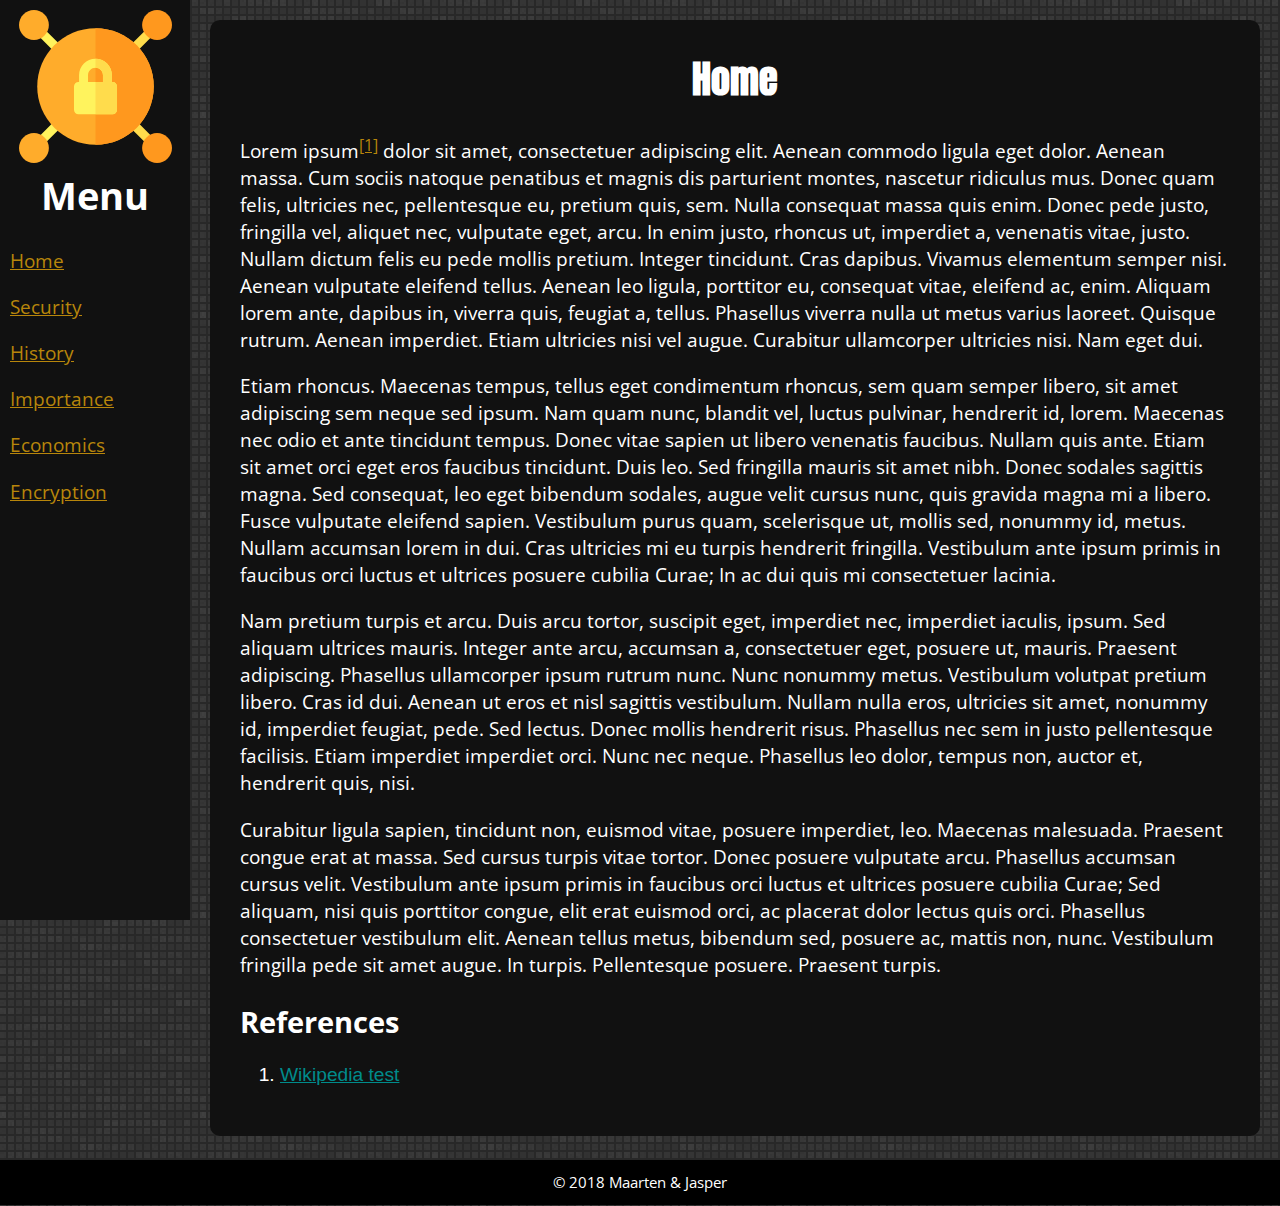
==== index.html @ 2bb78215 "Smaller titles for History, menu item name fix in index" ====
<!DOCTYPE html>
<html xmlns="http://www.w3.org/1999/xhtml" xml:lang="en">
    <head>
        <title>IT Security - Home</title>
        
        <meta charset="utf-8">
        <meta name="description" content="TODO">
        <meta name="keywords" content="security, SQL injection, XSS, cross-site scripting, security statistics, 
                                       encryption, history security, importance security, RSA, DDOS, 
                                       DDOS-attacks, exploits, hacking, encryption key">
        <meta name="author" content="Jasper, Maarten">
        <meta name="viewport" content="width=device-width, initial-scale=1.0">

        <link rel="stylesheet" type="text/css" href="css/style.css">
    </head>
    <body>
        <div id="wrapper">
            <aside>
                <header>
                    <img id="logo" src="img/logo.svg" alt="Security Logo">
                    <h1>Menu</h1>
                </header>
                <nav id="menu">
                    <p><a href="index.html">Home</a></p>
                    <p><a href="pages/security.html">Security</a></p>
                    <p><a href="pages/history.html">History</a></p>
                    <p><a href="pages/importance.html">Importance</a></p>
                    <p><a href="pages/economics.html">Economics</a></p>
                    <p><a href="pages/encryption.html">Encryption</a></p>
                </nav>
            </aside>
            <main>
                <article id="mainArticle">
                    <header>
                        <h1 id="articleTitle">Home</h1>
                    </header>
                    <section>
                        <p>Lorem ipsum<sup><a href="#cite1">[1]</a></sup> dolor sit amet, consectetuer adipiscing elit. Aenean commodo ligula eget dolor. Aenean massa. Cum sociis natoque penatibus et magnis dis parturient montes, nascetur ridiculus mus. Donec quam felis, ultricies nec, pellentesque eu, pretium quis, sem. Nulla consequat massa quis enim. Donec pede justo, fringilla vel, aliquet nec, vulputate eget, arcu. In enim justo, rhoncus ut, imperdiet a, venenatis vitae, justo. Nullam dictum felis eu pede mollis pretium. Integer tincidunt. Cras dapibus. Vivamus elementum semper nisi. Aenean vulputate eleifend tellus. Aenean leo ligula, porttitor eu, consequat vitae, eleifend ac, enim. Aliquam lorem ante, dapibus in, viverra quis, feugiat a, tellus. Phasellus viverra nulla ut metus varius laoreet. Quisque rutrum. Aenean imperdiet. Etiam ultricies nisi vel augue. Curabitur ullamcorper ultricies nisi. Nam eget dui.</p>
                        <p>Etiam rhoncus. Maecenas tempus, tellus eget condimentum rhoncus, sem quam semper libero, sit amet adipiscing sem neque sed ipsum. Nam quam nunc, blandit vel, luctus pulvinar, hendrerit id, lorem. Maecenas nec odio et ante tincidunt tempus. Donec vitae sapien ut libero venenatis faucibus. Nullam quis ante. Etiam sit amet orci eget eros faucibus tincidunt. Duis leo. Sed fringilla mauris sit amet nibh. Donec sodales sagittis magna. Sed consequat, leo eget bibendum sodales, augue velit cursus nunc, quis gravida magna mi a libero. Fusce vulputate eleifend sapien. Vestibulum purus quam, scelerisque ut, mollis sed, nonummy id, metus. Nullam accumsan lorem in dui. Cras ultricies mi eu turpis hendrerit fringilla. Vestibulum ante ipsum primis in faucibus orci luctus et ultrices posuere cubilia Curae; In ac dui quis mi consectetuer lacinia.</p>
                        <p>Nam pretium turpis et arcu. Duis arcu tortor, suscipit eget, imperdiet nec, imperdiet iaculis, ipsum. Sed aliquam ultrices mauris. Integer ante arcu, accumsan a, consectetuer eget, posuere ut, mauris. Praesent adipiscing. Phasellus ullamcorper ipsum rutrum nunc. Nunc nonummy metus. Vestibulum volutpat pretium libero. Cras id dui. Aenean ut eros et nisl sagittis vestibulum. Nullam nulla eros, ultricies sit amet, nonummy id, imperdiet feugiat, pede. Sed lectus. Donec mollis hendrerit risus. Phasellus nec sem in justo pellentesque facilisis. Etiam imperdiet imperdiet orci. Nunc nec neque. Phasellus leo dolor, tempus non, auctor et, hendrerit quis, nisi.</p>
                        <p>Curabitur ligula sapien, tincidunt non, euismod vitae, posuere imperdiet, leo. Maecenas malesuada. Praesent congue erat at massa. Sed cursus turpis vitae tortor. Donec posuere vulputate arcu. Phasellus accumsan cursus velit. Vestibulum ante ipsum primis in faucibus orci luctus et ultrices posuere cubilia Curae; Sed aliquam, nisi quis porttitor congue, elit erat euismod orci, ac placerat dolor lectus quis orci. Phasellus consectetuer vestibulum elit. Aenean tellus metus, bibendum sed, posuere ac, mattis non, nunc. Vestibulum fringilla pede sit amet augue. In turpis. Pellentesque posuere. Praesent turpis.</p>
                    </section>
                    <section>
                        <h2>References</h2>
                        <ol>
                            <li id="cite1"><a class="externalLink" rel="nofollow" href="https://www.wikipedia.org/" target="_blank">Wikipedia test</a></li>
                        </ol>
                    </section>
                </article>
            </main>
        </div>
        <footer>
            <p>&copy; 2018 Maarten & Jasper</p>
        </footer>
    </body>
</html>
---- css/style.css ----
@import url('https://fonts.googleapis.com/css?family=Anton');
@import url('https://fonts.googleapis.com/css?family=Open+Sans:400,700,800i');

body {
    margin: 0;
    color: white;
    background-color: #222222; 
    background-image: url('../img/back.png');
    background-repeat: repeat;
    min-height: 100vh;
    font-size: 1.2em;
    font-family: 'Open Sans';
}

#wrapper {
    display: flex;
    height: 100%;
    min-height: 100vh;
}

a {
    color: darkgoldenrod;
}

a:hover {
    color: rgb(114, 84, 7);
}

.externalLink {
    color: darkcyan;
}

.externalLink:hover {
    color: rgb(1, 87, 87);
}

h1 {
    font-size: 2em;
    margin-top: 0;
    text-align: center;
}

#articleTitle{
    font-family: 'Anton', sans-serif;
}

h3 {
    font-size: 1.5em;
    margin: 1em 0 0;
}

footer {
    background-color: black;
    text-align: center;
    width: 100%;
    line-height: 45px;
    margin-top: -61px;
    height: 45px;
    font-size: 0.8em;
}

article, aside {
    background-color: #111111;
    z-index: 1;
}

aside {
    padding: 10px;
    position: fixed;
    height: 100%;
    width: 170px;
}

main {
    width: 100%;
    margin-bottom: 50px;
    margin-left: 190px;
}

article {
    padding: 30px;
    margin: 20px;
    border-radius: 10px;
}

#menu {
    background-color: #111111;
}

#logo {
    margin-left: 5%;
    width: 90%;
}

.floatRight{
    float: right;
    margin-left: 10pt;
}

.floatLeft{
    float: left;
    margin-right: 10pt;
}

.youTubeVideo{
    width: 560px;
    height: 315px;
    border: 0;
}

section ol{
    font-family: 'Arial', sans-serif;
}

/* For page Encryption */
#endToEndEncryption{
    min-height: 315px;
}

#publicKeyEncryption{
    min-height: 300pt;
}

#publicKeyImage{
    height: 300pt;
}
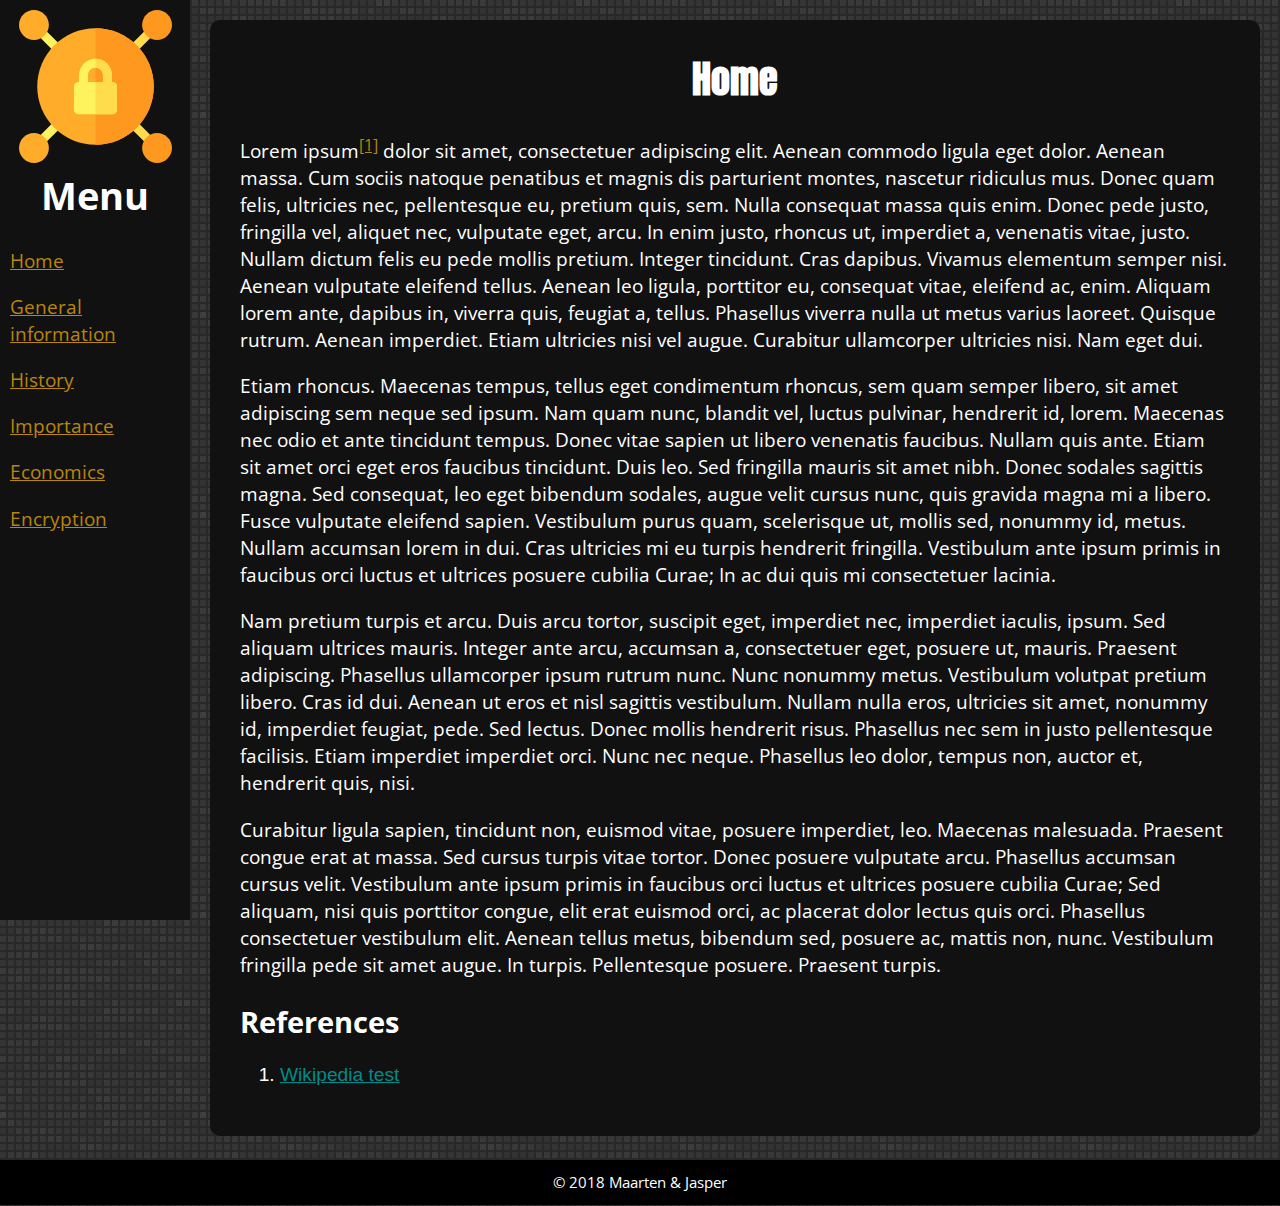
==== commit ae569460: "changed importance" ====
--- a/index.html
+++ b/index.html
@@ -22,7 +22,7 @@
                 </header>
                 <nav id="menu">
                     <p><a href="index.html">Home</a></p>
-                    <p><a href="pages/security.html">Security</a></p>
+                    <p><a href="pages/security.html">General information</a></p>
                     <p><a href="pages/history.html">History</a></p>
                     <p><a href="pages/importance.html">Importance</a></p>
                     <p><a href="pages/economics.html">Economics</a></p>
@@ -31,9 +31,7 @@
             </aside>
             <main>
                 <article id="mainArticle">
-                    <header>
-                        <h1 id="articleTitle">Home</h1>
-                    </header>
+                    <h1 id="articleTitle">Home</h1>
                     <section>
                         <p>Lorem ipsum<sup><a href="#cite1">[1]</a></sup> dolor sit amet, consectetuer adipiscing elit. Aenean commodo ligula eget dolor. Aenean massa. Cum sociis natoque penatibus et magnis dis parturient montes, nascetur ridiculus mus. Donec quam felis, ultricies nec, pellentesque eu, pretium quis, sem. Nulla consequat massa quis enim. Donec pede justo, fringilla vel, aliquet nec, vulputate eget, arcu. In enim justo, rhoncus ut, imperdiet a, venenatis vitae, justo. Nullam dictum felis eu pede mollis pretium. Integer tincidunt. Cras dapibus. Vivamus elementum semper nisi. Aenean vulputate eleifend tellus. Aenean leo ligula, porttitor eu, consequat vitae, eleifend ac, enim. Aliquam lorem ante, dapibus in, viverra quis, feugiat a, tellus. Phasellus viverra nulla ut metus varius laoreet. Quisque rutrum. Aenean imperdiet. Etiam ultricies nisi vel augue. Curabitur ullamcorper ultricies nisi. Nam eget dui.</p>
                         <p>Etiam rhoncus. Maecenas tempus, tellus eget condimentum rhoncus, sem quam semper libero, sit amet adipiscing sem neque sed ipsum. Nam quam nunc, blandit vel, luctus pulvinar, hendrerit id, lorem. Maecenas nec odio et ante tincidunt tempus. Donec vitae sapien ut libero venenatis faucibus. Nullam quis ante. Etiam sit amet orci eget eros faucibus tincidunt. Duis leo. Sed fringilla mauris sit amet nibh. Donec sodales sagittis magna. Sed consequat, leo eget bibendum sodales, augue velit cursus nunc, quis gravida magna mi a libero. Fusce vulputate eleifend sapien. Vestibulum purus quam, scelerisque ut, mollis sed, nonummy id, metus. Nullam accumsan lorem in dui. Cras ultricies mi eu turpis hendrerit fringilla. Vestibulum ante ipsum primis in faucibus orci luctus et ultrices posuere cubilia Curae; In ac dui quis mi consectetuer lacinia.</p>
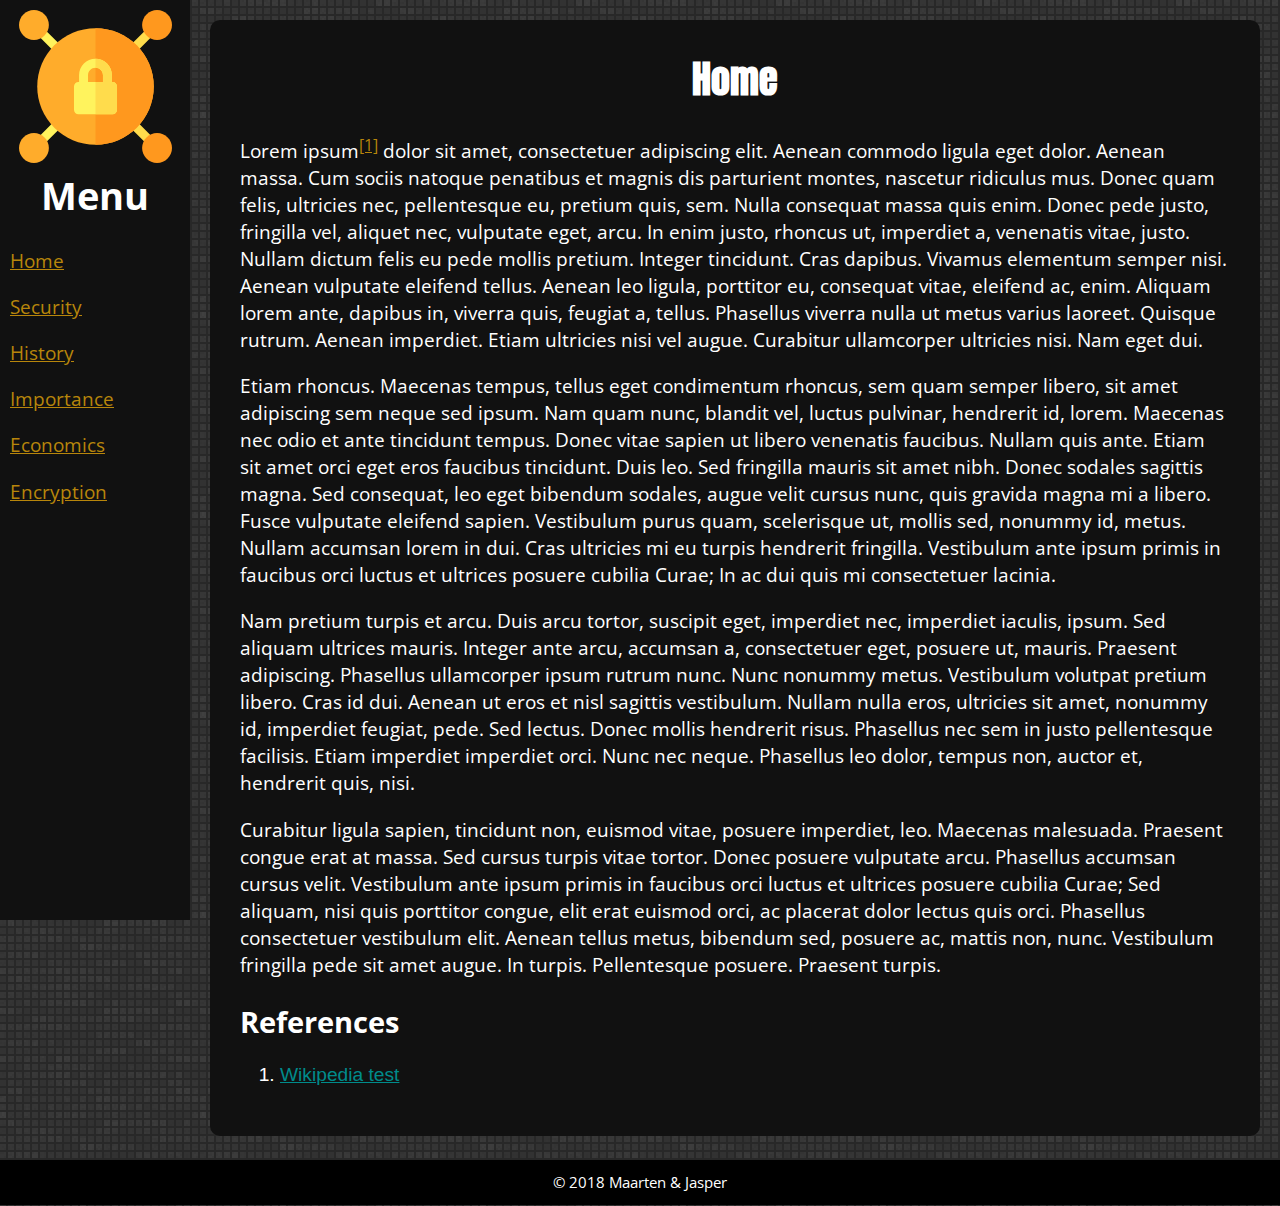
==== commit 6d126f72: "Merge branch 'master' of https://github.com/MrJPGames/WebTechnology-Assignment-1" ====
--- a/index.html
+++ b/index.html
@@ -22,7 +22,7 @@
                 </header>
                 <nav id="menu">
                     <p><a href="index.html">Home</a></p>
-                    <p><a href="pages/security.html">General information</a></p>
+                    <p><a href="pages/security.html">Security</a></p>
                     <p><a href="pages/history.html">History</a></p>
                     <p><a href="pages/importance.html">Importance</a></p>
                     <p><a href="pages/economics.html">Economics</a></p>
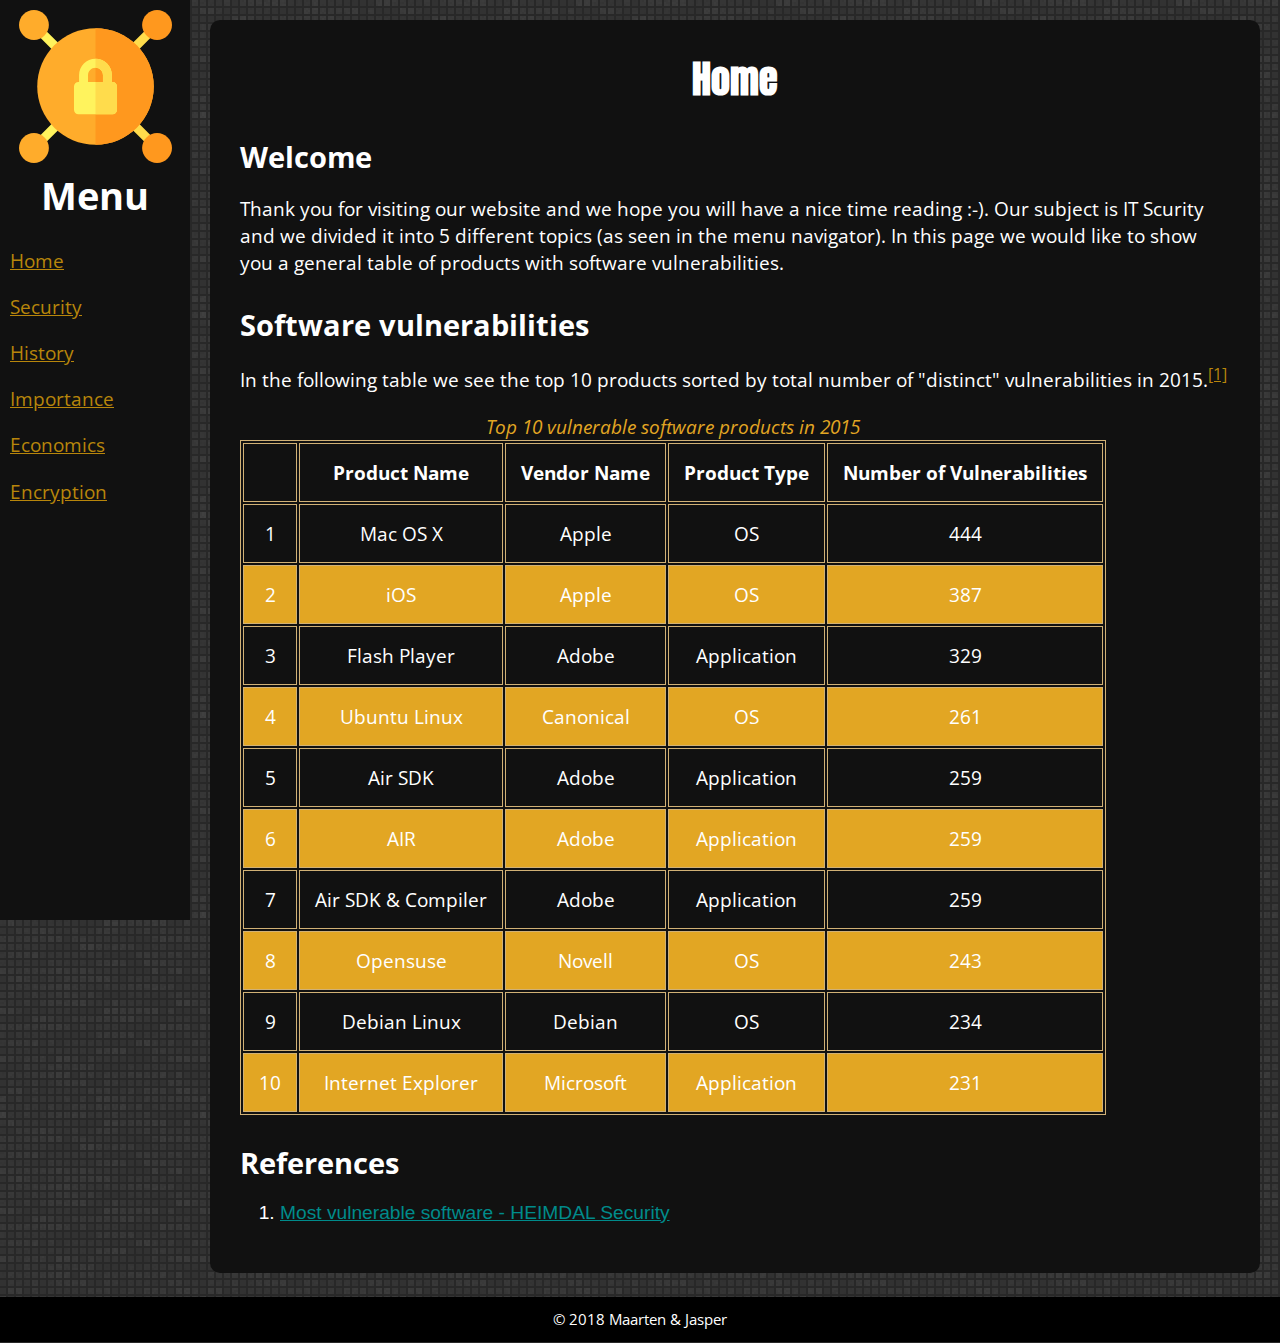
==== commit 31fc6026: "Place index correctly again, fix floatright->floatRight in economics" ====
--- a/index.html
+++ b/index.html
@@ -1,5 +1,5 @@
 <!DOCTYPE html>
-<html xmlns="http://www.w3.org/1999/xhtml" xml:lang="en">
+<html lang="en">
     <head>
         <title>IT Security - Home</title>
         
@@ -11,37 +11,132 @@
         <meta name="author" content="Jasper, Maarten">
         <meta name="viewport" content="width=device-width, initial-scale=1.0">
 
-        <link rel="stylesheet" type="text/css" href="css/style.css">
+        <link rel="stylesheet" type="text/css" href="../css/style.css">
     </head>
     <body>
         <div id="wrapper">
             <aside>
                 <header>
-                    <img id="logo" src="img/logo.svg" alt="Security Logo">
+                    <img id="logo" src="../img/logo.svg" alt="Security Logo">
                     <h1>Menu</h1>
                 </header>
                 <nav id="menu">
                     <p><a href="index.html">Home</a></p>
-                    <p><a href="pages/security.html">Security</a></p>
-                    <p><a href="pages/history.html">History</a></p>
-                    <p><a href="pages/importance.html">Importance</a></p>
-                    <p><a href="pages/economics.html">Economics</a></p>
-                    <p><a href="pages/encryption.html">Encryption</a></p>
+                    <p><a href="security.html">Security</a></p>
+                    <p><a href="history.html">History</a></p>
+                    <p><a href="importance.html">Importance</a></p>
+                    <p><a href="economics.html">Economics</a></p>
+                    <p><a href="encryption.html">Encryption</a></p>
                 </nav>
             </aside>
             <main>
                 <article id="mainArticle">
                     <h1 id="articleTitle">Home</h1>
                     <section>
-                        <p>Lorem ipsum<sup><a href="#cite1">[1]</a></sup> dolor sit amet, consectetuer adipiscing elit. Aenean commodo ligula eget dolor. Aenean massa. Cum sociis natoque penatibus et magnis dis parturient montes, nascetur ridiculus mus. Donec quam felis, ultricies nec, pellentesque eu, pretium quis, sem. Nulla consequat massa quis enim. Donec pede justo, fringilla vel, aliquet nec, vulputate eget, arcu. In enim justo, rhoncus ut, imperdiet a, venenatis vitae, justo. Nullam dictum felis eu pede mollis pretium. Integer tincidunt. Cras dapibus. Vivamus elementum semper nisi. Aenean vulputate eleifend tellus. Aenean leo ligula, porttitor eu, consequat vitae, eleifend ac, enim. Aliquam lorem ante, dapibus in, viverra quis, feugiat a, tellus. Phasellus viverra nulla ut metus varius laoreet. Quisque rutrum. Aenean imperdiet. Etiam ultricies nisi vel augue. Curabitur ullamcorper ultricies nisi. Nam eget dui.</p>
-                        <p>Etiam rhoncus. Maecenas tempus, tellus eget condimentum rhoncus, sem quam semper libero, sit amet adipiscing sem neque sed ipsum. Nam quam nunc, blandit vel, luctus pulvinar, hendrerit id, lorem. Maecenas nec odio et ante tincidunt tempus. Donec vitae sapien ut libero venenatis faucibus. Nullam quis ante. Etiam sit amet orci eget eros faucibus tincidunt. Duis leo. Sed fringilla mauris sit amet nibh. Donec sodales sagittis magna. Sed consequat, leo eget bibendum sodales, augue velit cursus nunc, quis gravida magna mi a libero. Fusce vulputate eleifend sapien. Vestibulum purus quam, scelerisque ut, mollis sed, nonummy id, metus. Nullam accumsan lorem in dui. Cras ultricies mi eu turpis hendrerit fringilla. Vestibulum ante ipsum primis in faucibus orci luctus et ultrices posuere cubilia Curae; In ac dui quis mi consectetuer lacinia.</p>
-                        <p>Nam pretium turpis et arcu. Duis arcu tortor, suscipit eget, imperdiet nec, imperdiet iaculis, ipsum. Sed aliquam ultrices mauris. Integer ante arcu, accumsan a, consectetuer eget, posuere ut, mauris. Praesent adipiscing. Phasellus ullamcorper ipsum rutrum nunc. Nunc nonummy metus. Vestibulum volutpat pretium libero. Cras id dui. Aenean ut eros et nisl sagittis vestibulum. Nullam nulla eros, ultricies sit amet, nonummy id, imperdiet feugiat, pede. Sed lectus. Donec mollis hendrerit risus. Phasellus nec sem in justo pellentesque facilisis. Etiam imperdiet imperdiet orci. Nunc nec neque. Phasellus leo dolor, tempus non, auctor et, hendrerit quis, nisi.</p>
-                        <p>Curabitur ligula sapien, tincidunt non, euismod vitae, posuere imperdiet, leo. Maecenas malesuada. Praesent congue erat at massa. Sed cursus turpis vitae tortor. Donec posuere vulputate arcu. Phasellus accumsan cursus velit. Vestibulum ante ipsum primis in faucibus orci luctus et ultrices posuere cubilia Curae; Sed aliquam, nisi quis porttitor congue, elit erat euismod orci, ac placerat dolor lectus quis orci. Phasellus consectetuer vestibulum elit. Aenean tellus metus, bibendum sed, posuere ac, mattis non, nunc. Vestibulum fringilla pede sit amet augue. In turpis. Pellentesque posuere. Praesent turpis.</p>
+                        <h3>Welcome</h3>
+                        <p>
+                            Thank you for visiting our website and we hope you will have a nice time reading :-).
+                            Our subject is IT Scurity and we divided it into 5 different topics (as seen in the menu navigator).
+                            In this page we would like to show you a general table of products with software vulnerabilities.   
+                        </p>
                     </section>
                     <section>
-                        <h2>References</h2>
+                        <h3>Software vulnerabilities</h3>
+                        <p>
+                            In the following table we see the top 10 products sorted by total number of "distinct" vulnerabilities in 2015.<sup><a href="#cite1">[1]</a></sup>
+                        </p>
+                        <table>
+                            <caption>Top 10 vulnerable software products in 2015</caption>
+                            <thead>
+                                <tr>
+                                    <th>&nbsp;</th>
+                                    <th>Product Name</th>
+                                    <th>Vendor Name</th>
+                                    <th>Product Type</th>
+                                    <th>Number of Vulnerabilities</th>
+                                </tr>
+                            </thead>
+                            <tfoot>
+                                <tr>
+                                    <td>10</td>
+                                    <td>Internet Explorer</td>
+                                    <td>Microsoft</td>
+                                    <td>Application</td>
+                                    <td>231</td>
+                                </tr>
+                            </tfoot>
+                            <tbody>
+                                <tr>
+                                    <td>1</td>
+                                    <td>Mac OS X</td>
+                                    <td>Apple</td>
+                                    <td>OS</td>
+                                    <td>444</td>
+                                </tr>
+                                <tr>
+                                    <td>2</td>
+                                    <td>iOS</td>
+                                    <td>Apple</td>
+                                    <td>OS</td>
+                                    <td>387</td>
+                                </tr>
+                                <tr>
+                                    <td>3</td>
+                                    <td>Flash Player</td>
+                                    <td>Adobe</td>
+                                    <td>Application</td>
+                                    <td>329</td>
+                                </tr>
+                                <tr>
+                                    <td>4</td>
+                                    <td>Ubuntu Linux</td>
+                                    <td>Canonical</td>
+                                    <td>OS</td>
+                                    <td>261</td>
+                                </tr>
+                                <tr>
+                                    <td>5</td>
+                                    <td>Air SDK</td>
+                                    <td>Adobe</td>
+                                    <td>Application</td>
+                                    <td>259</td>
+                                </tr>
+                                <tr>
+                                    <td>6</td>
+                                    <td>AIR</td>
+                                    <td>Adobe</td>
+                                    <td>Application</td>
+                                    <td>259</td>
+                                </tr>
+                                <tr>
+                                    <td>7</td>
+                                    <td>Air SDK & Compiler</td>
+                                    <td>Adobe</td>
+                                    <td>Application</td>
+                                    <td>259</td>
+                                </tr>
+                                <tr>
+                                    <td>8</td>
+                                    <td>Opensuse</td>
+                                    <td>Novell</td>
+                                    <td>OS</td>
+                                    <td>243</td>
+                                </tr>
+                                <tr>
+                                    <td>9</td>
+                                    <td>Debian Linux</td>
+                                    <td>Debian</td>
+                                    <td>OS</td>
+                                    <td>234</td>
+                                </tr>
+                            </tbody>
+                        </table>
+                    </section>
+                    <section>
+                        <h3>References</h3>
                         <ol>
-                            <li id="cite1"><a class="externalLink" rel="nofollow" href="https://www.wikipedia.org/" target="_blank">Wikipedia test</a></li>
+                            <li id="cite1"><a class="externalLink" rel="nofollow" href="https://heimdalsecurity.com/blog/most-vulnerable-software-2016/" 
+                                target="_blank">Most vulnerable software - HEIMDAL Security</a></li>
                         </ol>
                     </section>
                 </article>
--- a/css/style.css
+++ b/css/style.css
@@ -1,3 +1,4 @@
+/* For all pages */
 @import url('https://fonts.googleapis.com/css?family=Anton');
 @import url('https://fonts.googleapis.com/css?family=Open+Sans:400,700,800i');
 
@@ -92,35 +93,67 @@
     width: 90%;
 }
 
-.floatRight{
+.floatRight {
     float: right;
     margin-left: 10pt;
 }
 
-.floatLeft{
+.floatLeft {
     float: left;
     margin-right: 10pt;
 }
 
-.youTubeVideo{
+.youTubeVideo {
     width: 560px;
     height: 315px;
     border: 0;
 }
 
-section ol{
+section ol {
     font-family: 'Arial', sans-serif;
 }
 
-/* For page Encryption */
-#endToEndEncryption{
+/* For page: Encryption */
+#endToEndEncryption {
     min-height: 315px;
 }
 
-#publicKeyEncryption{
+#publicKeyEncryption {
     min-height: 300pt;
 }
 
-#publicKeyImage{
+#publicKeyImage {
     height: 300pt;
+}
+
+/* For page: Economics */
+#economicsImage {
+    width: 500px;
+    height: 500px;
+}
+
+/* For page: Home */
+td {
+    text-align: center;
+}
+
+td, th {
+    padding: 15px;
+}
+
+tr:nth-child(even), tfoot {
+    background-color: rgb(226, 166, 35);
+}
+
+table, td, th {
+    border: 1px solid rgb(209, 177, 118);
+}
+caption {
+    font-style: italic;
+    color: rgb(226, 166, 35);
+}
+
+/* For page: economics */
+#statistics{
+    min-height: 500px;
 }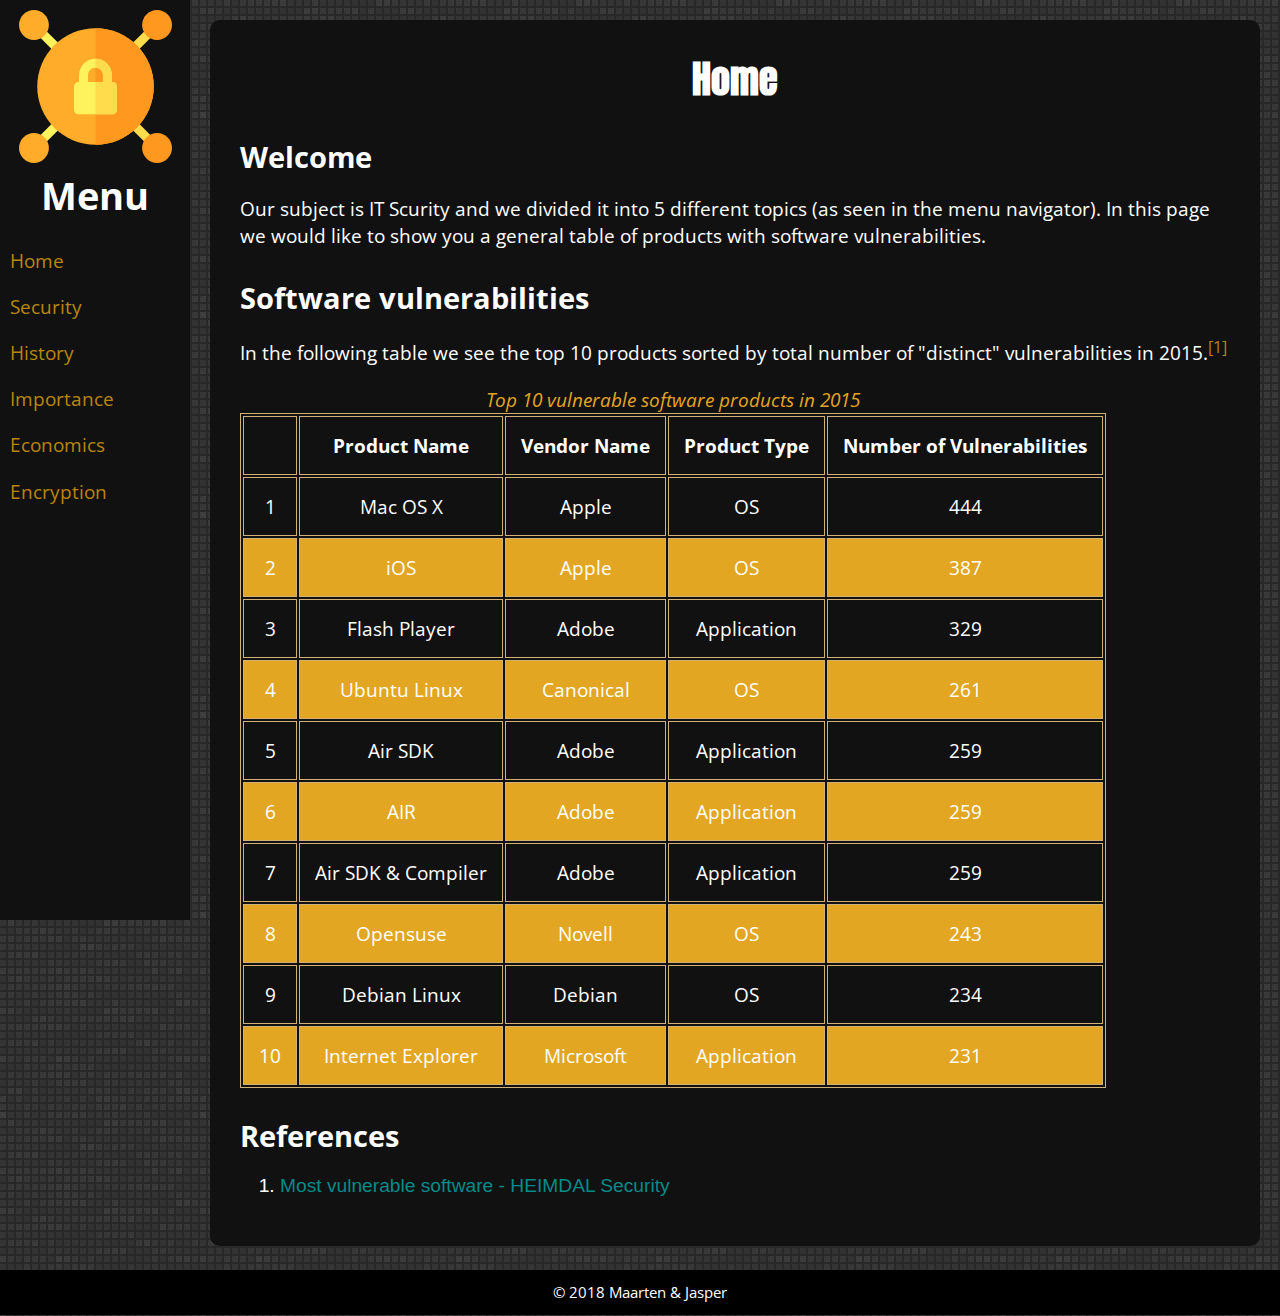
==== commit 9ddd0e25: "update icon + render made better" ====
--- a/index.html
+++ b/index.html
@@ -4,29 +4,34 @@
         <title>IT Security - Home</title>
         
         <meta charset="utf-8">
-        <meta name="description" content="TODO">
+        <meta name="description" content="An explanation about IT-security. Various topics are described and explored, like
+                                          the history of security and the importance, encryption and economics of it. There is 
+                                          no way around the concept that security nowadays is omnipresent. A lot of big companies
+                                          such as Apple and Adobe provide products that are in the top 10 most vulnerable software
+                                          products in 2015.">
         <meta name="keywords" content="security, SQL injection, XSS, cross-site scripting, security statistics, 
                                        encryption, history security, importance security, RSA, DDOS, 
                                        DDOS-attacks, exploits, hacking, encryption key">
-        <meta name="author" content="Jasper, Maarten">
+        <meta name="author" content="Maarten">
         <meta name="viewport" content="width=device-width, initial-scale=1.0">
-
-        <link rel="stylesheet" type="text/css" href="../css/style.css">
+        
+        <link rel="icon" href="img/favicon.ico">
+        <link rel="stylesheet" type="text/css" href="css/style.css">
     </head>
     <body>
         <div id="wrapper">
             <aside>
                 <header>
-                    <img id="logo" src="../img/logo.svg" alt="Security Logo">
+                    <img id="logo" src="img/logo.svg" alt="Security Logo">
                     <h1>Menu</h1>
                 </header>
                 <nav id="menu">
                     <p><a href="index.html">Home</a></p>
-                    <p><a href="security.html">Security</a></p>
-                    <p><a href="history.html">History</a></p>
-                    <p><a href="importance.html">Importance</a></p>
-                    <p><a href="economics.html">Economics</a></p>
-                    <p><a href="encryption.html">Encryption</a></p>
+                    <p><a href="pages/security.html">Security</a></p>
+                    <p><a href="pages/history.html">History</a></p>
+                    <p><a href="pages/importance.html">Importance</a></p>
+                    <p><a href="pages/economics.html">Economics</a></p>
+                    <p><a href="pages/encryption.html">Encryption</a></p>
                 </nav>
             </aside>
             <main>
@@ -35,7 +40,6 @@
                     <section>
                         <h3>Welcome</h3>
                         <p>
-                            Thank you for visiting our website and we hope you will have a nice time reading :-).
                             Our subject is IT Scurity and we divided it into 5 different topics (as seen in the menu navigator).
                             In this page we would like to show you a general table of products with software vulnerabilities.   
                         </p>
@@ -56,15 +60,6 @@
                                     <th>Number of Vulnerabilities</th>
                                 </tr>
                             </thead>
-                            <tfoot>
-                                <tr>
-                                    <td>10</td>
-                                    <td>Internet Explorer</td>
-                                    <td>Microsoft</td>
-                                    <td>Application</td>
-                                    <td>231</td>
-                                </tr>
-                            </tfoot>
                             <tbody>
                                 <tr>
                                     <td>1</td>
@@ -129,6 +124,13 @@
                                     <td>OS</td>
                                     <td>234</td>
                                 </tr>
+                                <tr>
+                                    <td>10</td>
+                                    <td>Internet Explorer</td>
+                                    <td>Microsoft</td>
+                                    <td>Application</td>
+                                    <td>231</td>
+                                </tr>
                             </tbody>
                         </table>
                     </section>
--- a/css/style.css
+++ b/css/style.css
@@ -21,10 +21,12 @@
 
 a {
     color: darkgoldenrod;
+    text-decoration: none;
 }
 
 a:hover {
     color: rgb(114, 84, 7);
+    text-decoration: underline;
 }
 
 .externalLink {
@@ -141,7 +143,7 @@
     padding: 15px;
 }
 
-tr:nth-child(even), tfoot {
+tr:nth-child(even) {
     background-color: rgb(226, 166, 35);
 }
 
@@ -153,7 +155,7 @@
     color: rgb(226, 166, 35);
 }
 
-/* For page: economics */
+/* For page: Economics */
 #statistics{
     min-height: 500px;
 }